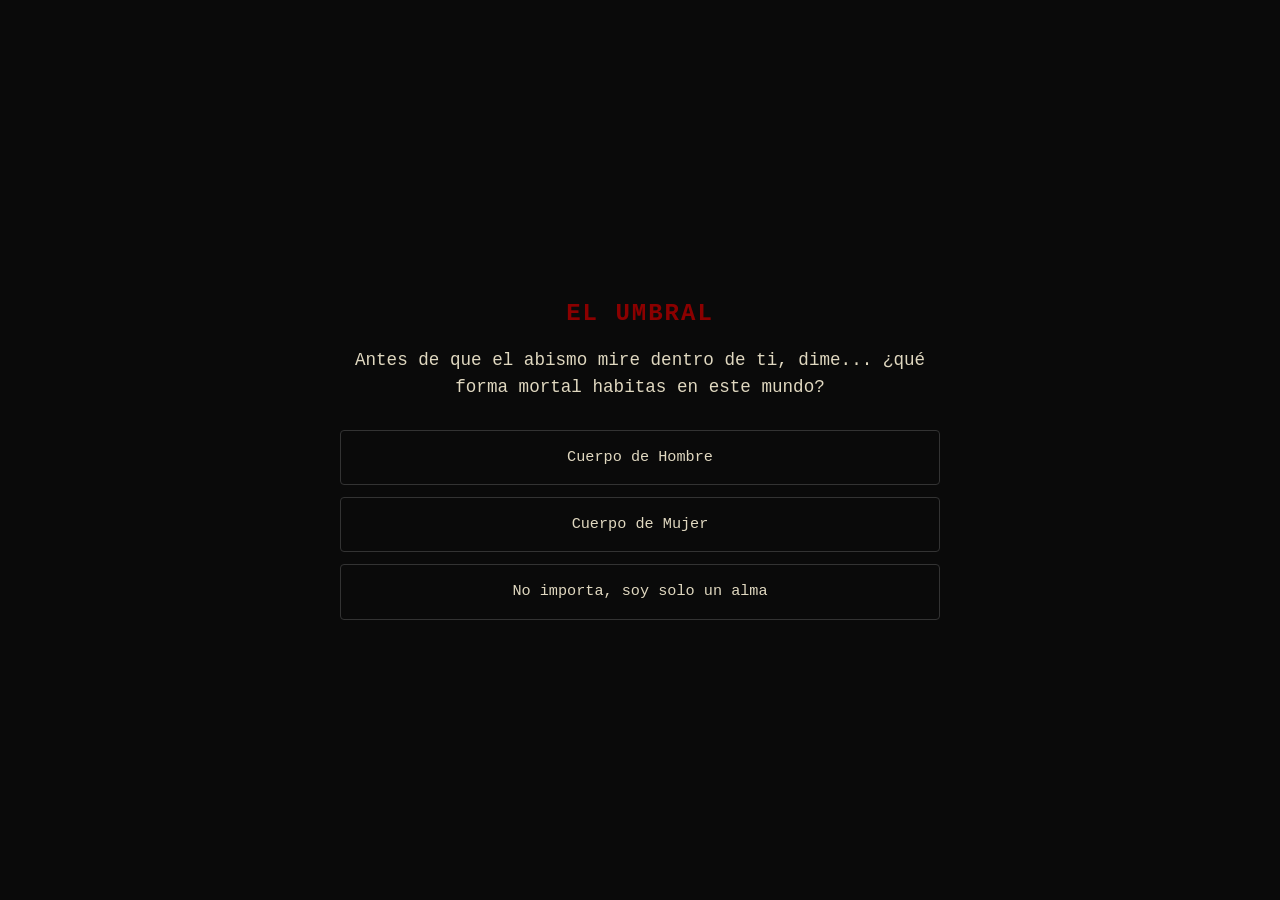
==== index.html @ ab52b796 "Auto-generated commit" ====
<!doctype html>
<html lang="en" data-beasties-container>

<head>

  <script type="text/javascript">
    (function (c, l, a, r, i, t, y) {
      c[a] = c[a] || function () { (c[a].q = c[a].q || []).push(arguments) };
      t = l.createElement(r); t.async = 1; t.src = "https://www.clarity.ms/tag/" + i;
      y = l.getElementsByTagName(r)[0]; y.parentNode.insertBefore(t, y);
    })(window, document, "clarity", "script", "x0t61bh2f2");
  </script>

  <meta charset="utf-8">
  <title>Umbra | El abismo te observa. Descubre tu sombra.</title>

  <!-- <link rel="stylesheet" href="https://static.micuentaweb.pe/static/js/krypton-client/V4.0/ext/classic.css">
  <script src="https://static.micuentaweb.pe/static/js/krypton-client/V4.0/ext/classic.js"></script> -->

  <meta name="description" content="Un oráculo oscuro basado en psicología y arquetipos. Responde a las preguntas del abismo, descubre qué energía te domina hoy y recibe un consejo para sobrevivir a tu propia mente.">
  <!-- SEO: Palabras clave (Keywords) -->
  <meta name="keywords" content="test psicológico, arquetipos de jung, sombra, oráculo diario, esoterismo, misterio, psicoanálisis, tarot oscuro, introspección, juego psicológico, oracle, umbra oracle">

  <base href="/">
  <meta name="viewport" content="width=device-width, initial-scale=1">

  <!-- 1. El Favicon transparente normal para la pestaña del navegador -->
  <link rel="icon" type="image/x-icon" href="assets/brand/favicon.ico">

  <!-- Opcional pero recomendado: Version PNG transparente (los navegadores modernos la prefieren al .ico) -->
  <link rel="icon" type="image/png" sizes="32x32" href="assets/brand/favicon-32x32.png">
  <link rel="icon" type="image/png" sizes="16x16" href="assets/brand/favicon-16x16.png">

  <!-- 2. EL ESCUDO APPLE/GOOGLE: Este es el ícono con FONDO OSCURO. 
       Los celulares (iPhone/Android) y los resultados de búsqueda de Google 
       le dan prioridad a esta etiqueta para crear el ícono en la pantalla de inicio o en los resultados de SEO. -->
  <link rel="apple-touch-icon" sizes="180x180" href="assets/brand/apple-touch-icon.png">

  <meta property="og:type" content="website">
  <meta property="og:url" content="https://www.umbraoraculo.com/">

  <meta property="og:title" content="Umbra | Todos tenemos una sombra. Descubre la tuya.">
  <meta property="og:description" content="El abismo tiene un mensaje para ti hoy. Atrévete a mirar tu reflejo y descubre el peligro oculto en tu mente.">

  <!-- Sube una imagen de 1200x630px a tu carpeta assets con tu logo centrado en fondo oscuro -->
  <meta property="og:image" content="https://www.umbraoraculo.com/assets/brand/umbra-social-preview.png">
  <meta property="og:image:alt" content="Umbra - El Oráculo de la Sombra">
<style>html,body{margin:0;padding:0;width:100%;height:100%;background-color:#0a0a0a;box-sizing:border-box}body{-webkit-user-select:none;user-select:none}*,*:before,*:after{box-sizing:inherit}</style><link rel="stylesheet" href="styles-XWJMXM25.css" media="print" onload="this.media='all'"><noscript><link rel="stylesheet" href="styles-XWJMXM25.css"></noscript></head>

<body>
  <app-root></app-root>
<script src="main-DEFEJIZ4.js" type="module"></script></body>

</html>
---- styles-XWJMXM25.css ----
html,body{margin:0;padding:0;width:100%;height:100%;background-color:#0a0a0a;box-sizing:border-box}body{-webkit-user-select:none;user-select:none}img{-webkit-user-drag:none;-khtml-user-drag:none;-moz-user-drag:none;-o-user-drag:none;user-drag:none}*,*:before,*:after{box-sizing:inherit}
---- styles-XWJMXM25.css ----
html,body{margin:0;padding:0;width:100%;height:100%;background-color:#0a0a0a;box-sizing:border-box}body{-webkit-user-select:none;user-select:none}img{-webkit-user-drag:none;-khtml-user-drag:none;-moz-user-drag:none;-o-user-drag:none;user-drag:none}*,*:before,*:after{box-sizing:inherit}
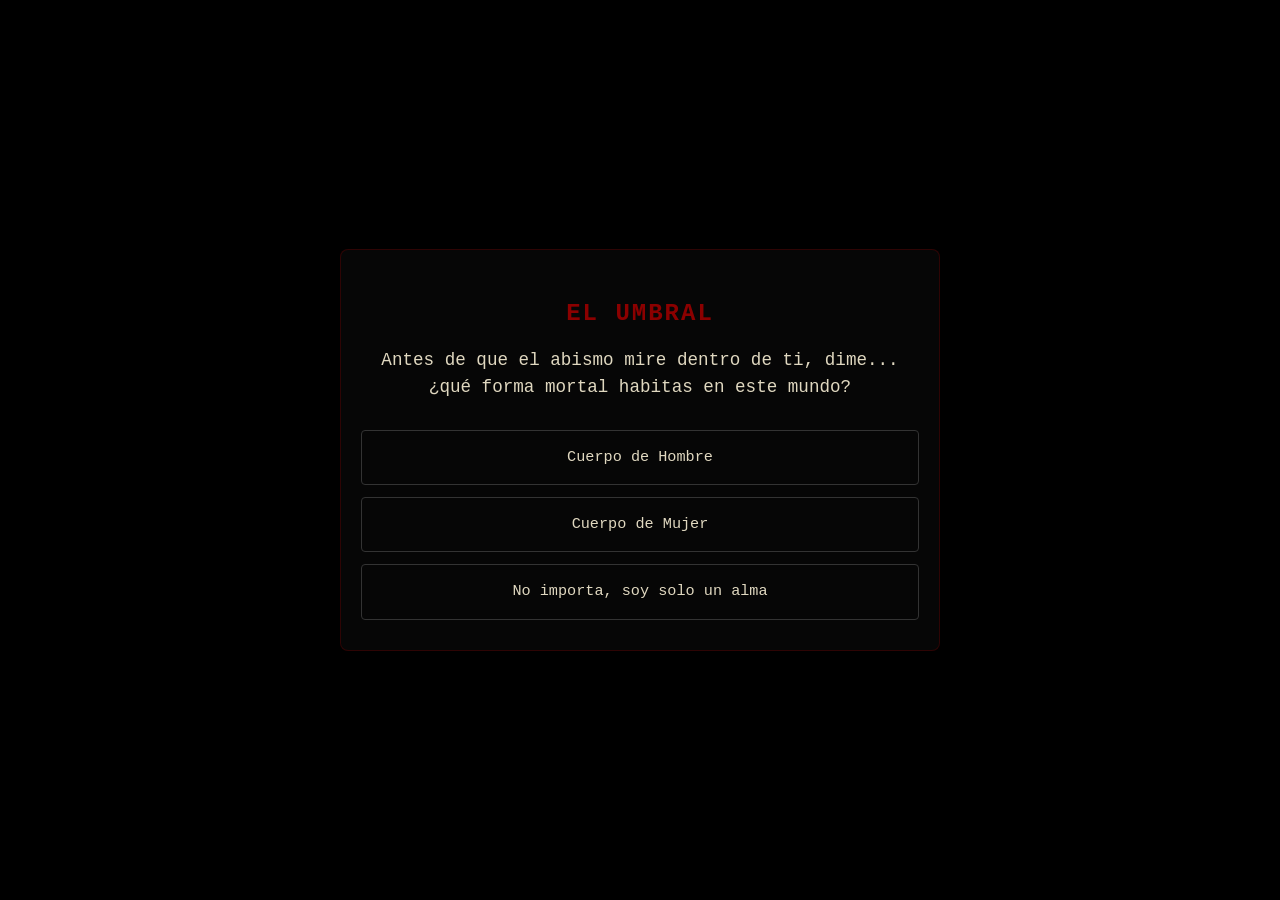
==== commit 2720c0d1: "Auto-generated commit" ====
--- a/index.html
+++ b/index.html
@@ -45,10 +45,10 @@
   <!-- Sube una imagen de 1200x630px a tu carpeta assets con tu logo centrado en fondo oscuro -->
   <meta property="og:image" content="https://www.umbraoraculo.com/assets/brand/umbra-social-preview.png">
   <meta property="og:image:alt" content="Umbra - El Oráculo de la Sombra">
-<style>html,body{margin:0;padding:0;width:100%;height:100%;background-color:#0a0a0a;box-sizing:border-box}body{-webkit-user-select:none;user-select:none}*,*:before,*:after{box-sizing:inherit}</style><link rel="stylesheet" href="styles-XWJMXM25.css" media="print" onload="this.media='all'"><noscript><link rel="stylesheet" href="styles-XWJMXM25.css"></noscript></head>
+<style>html,body{margin:0;padding:0;width:100%;height:100%;background-color:#000!important;box-sizing:border-box}body{-webkit-user-select:none;user-select:none}*,*:before,*:after{box-sizing:inherit}</style><link rel="stylesheet" href="styles-7JFMLTFU.css" media="print" onload="this.media='all'"><noscript><link rel="stylesheet" href="styles-7JFMLTFU.css"></noscript></head>
 
 <body>
   <app-root></app-root>
-<script src="main-DEFEJIZ4.js" type="module"></script></body>
+<script src="main-D6Q6KATO.js" type="module"></script></body>
 
 </html>
--- a/styles-7JFMLTFU.css
+++ b/styles-7JFMLTFU.css
@@ -0,0 +1 @@
+html,body{margin:0;padding:0;width:100%;height:100%;background-color:#000!important;box-sizing:border-box}body{-webkit-user-select:none;user-select:none}img{-webkit-user-drag:none;-khtml-user-drag:none;-moz-user-drag:none;-o-user-drag:none;user-drag:none}.permitir-descarga-imagen img{-webkit-user-drag:auto;-khtml-user-drag:auto;-moz-user-drag:auto;-o-user-drag:auto;user-drag:auto;pointer-events:auto}*,*:before,*:after{box-sizing:inherit}
--- a/styles-7JFMLTFU.css
+++ b/styles-7JFMLTFU.css
@@ -0,0 +1 @@
+html,body{margin:0;padding:0;width:100%;height:100%;background-color:#000!important;box-sizing:border-box}body{-webkit-user-select:none;user-select:none}img{-webkit-user-drag:none;-khtml-user-drag:none;-moz-user-drag:none;-o-user-drag:none;user-drag:none}.permitir-descarga-imagen img{-webkit-user-drag:auto;-khtml-user-drag:auto;-moz-user-drag:auto;-o-user-drag:auto;user-drag:auto;pointer-events:auto}*,*:before,*:after{box-sizing:inherit}
